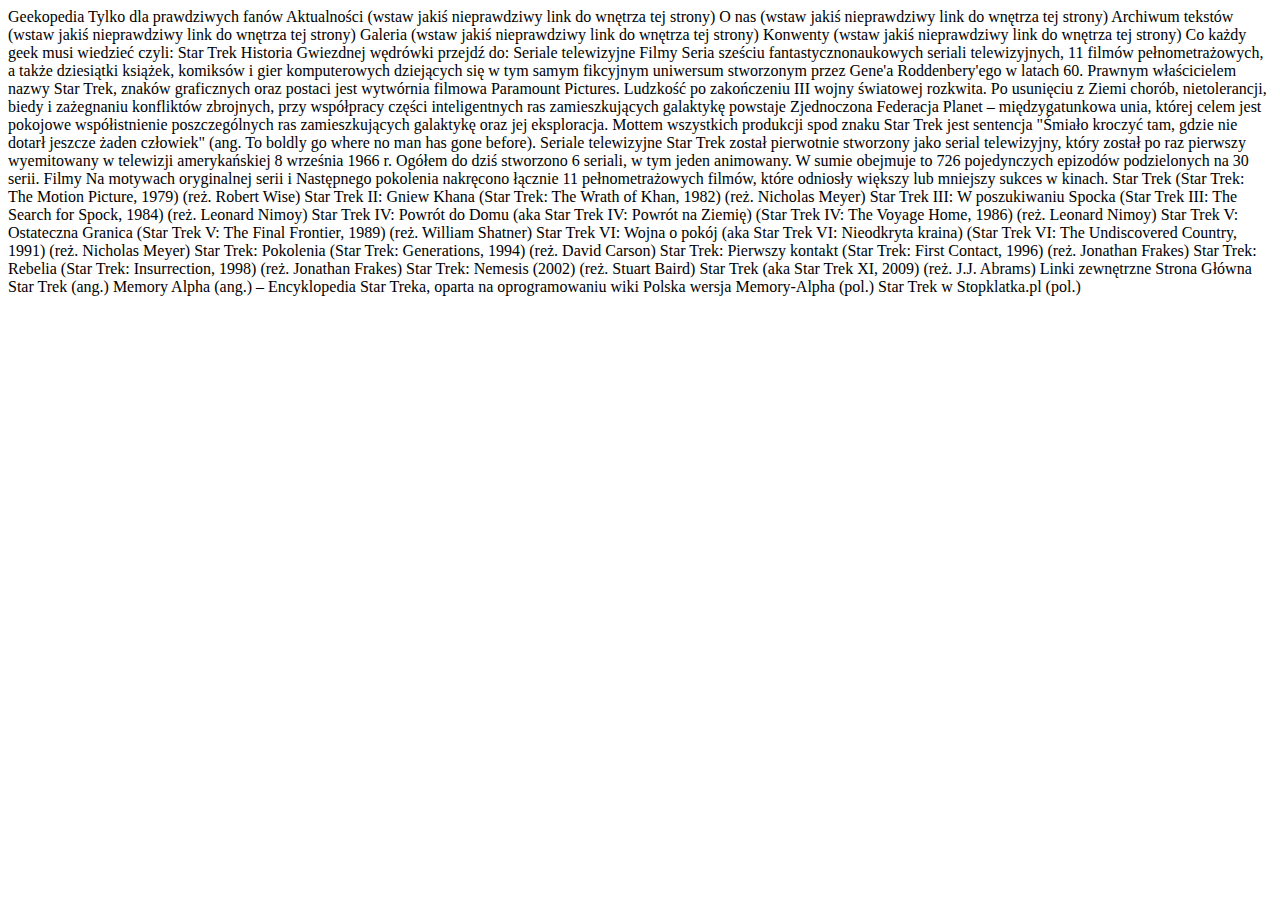
==== egzamin.html @ 96e200a6 "dodanie pliku index.html" ====
<!DOCTYPE html>
<html lang="pl">
Geekopedia
Tylko dla prawdziwych fanów
<tutaj wstaw logo strony (może być dowolny obrazek>

Aktualności (wstaw jakiś nieprawdziwy link do wnętrza tej strony)
O nas (wstaw jakiś nieprawdziwy link do wnętrza tej strony)
Archiwum tekstów (wstaw jakiś nieprawdziwy link do wnętrza tej strony)
Galeria (wstaw jakiś nieprawdziwy link do wnętrza tej strony)
Konwenty (wstaw jakiś nieprawdziwy link do wnętrza tej strony)


	Co każdy geek musi wiedzieć czyli:
	Star Trek
	Historia Gwiezdnej wędrówki

	przejdź do:
	Seriale telewizyjne
	Filmy

	Seria sześciu fantastycznonaukowych seriali telewizyjnych, 11 filmów pełnometrażowych, a także dziesiątki książek, komiksów i gier komputerowych dziejących się w tym samym fikcyjnym uniwersum stworzonym przez Gene'a Roddenbery'ego w latach 60. Prawnym właścicielem nazwy Star Trek, znaków graficznych oraz postaci jest wytwórnia filmowa Paramount Pictures.

	Ludzkość po zakończeniu III wojny światowej rozkwita. Po usunięciu z Ziemi chorób, nietolerancji, biedy i zażegnaniu konfliktów zbrojnych, przy współpracy części inteligentnych ras zamieszkujących galaktykę powstaje Zjednoczona Federacja Planet – międzygatunkowa unia, której celem jest pokojowe współistnienie poszczególnych ras zamieszkujących galaktykę oraz jej eksploracja.

	Mottem wszystkich produkcji spod znaku Star Trek jest sentencja "Śmiało kroczyć tam, gdzie nie dotarł jeszcze żaden człowiek" (ang. To boldly go where no man has gone before).

		Seriale telewizyjne
		Star Trek został pierwotnie stworzony jako serial telewizyjny, który został po raz pierwszy wyemitowany w telewizji amerykańskiej 8 września 1966 r. Ogółem do dziś stworzono 6 seriali, w tym jeden animowany. W sumie obejmuje to 726 pojedynczych epizodów podzielonych na 30 serii.

		Filmy
		Na motywach oryginalnej serii i Następnego pokolenia nakręcono łącznie 11 pełnometrażowych filmów, które odniosły większy lub mniejszy sukces w kinach.
			Star Trek (Star Trek: The Motion Picture, 1979) (reż. Robert Wise)
			Star Trek II: Gniew Khana (Star Trek: The Wrath of Khan, 1982) (reż. Nicholas Meyer)
			Star Trek III: W poszukiwaniu Spocka (Star Trek III: The Search for Spock, 1984) (reż. Leonard Nimoy)
			Star Trek IV: Powrót do Domu (aka Star Trek IV: Powrót na Ziemię) (Star Trek IV: The Voyage Home, 1986) (reż. Leonard Nimoy)
			Star Trek V: Ostateczna Granica (Star Trek V: The Final Frontier, 1989) (reż. William Shatner)
			Star Trek VI: Wojna o pokój (aka Star Trek VI: Nieodkryta kraina) (Star Trek VI: The Undiscovered Country, 1991) (reż. Nicholas Meyer)
			Star Trek: Pokolenia (Star Trek: Generations, 1994) (reż. David Carson)
			Star Trek: Pierwszy kontakt (Star Trek: First Contact, 1996) (reż. Jonathan Frakes)
			Star Trek: Rebelia (Star Trek: Insurrection, 1998) (reż. Jonathan Frakes)
			Star Trek: Nemesis (2002) (reż. Stuart Baird)
			Star Trek (aka Star Trek XI, 2009) (reż. J.J. Abrams)

		Linki zewnętrzne
			Strona Główna Star Trek (ang.)
			Memory Alpha (ang.) – Encyklopedia Star Treka, oparta na oprogramowaniu wiki
			Polska wersja Memory-Alpha (pol.)
			Star Trek w Stopklatka.pl (pol.)
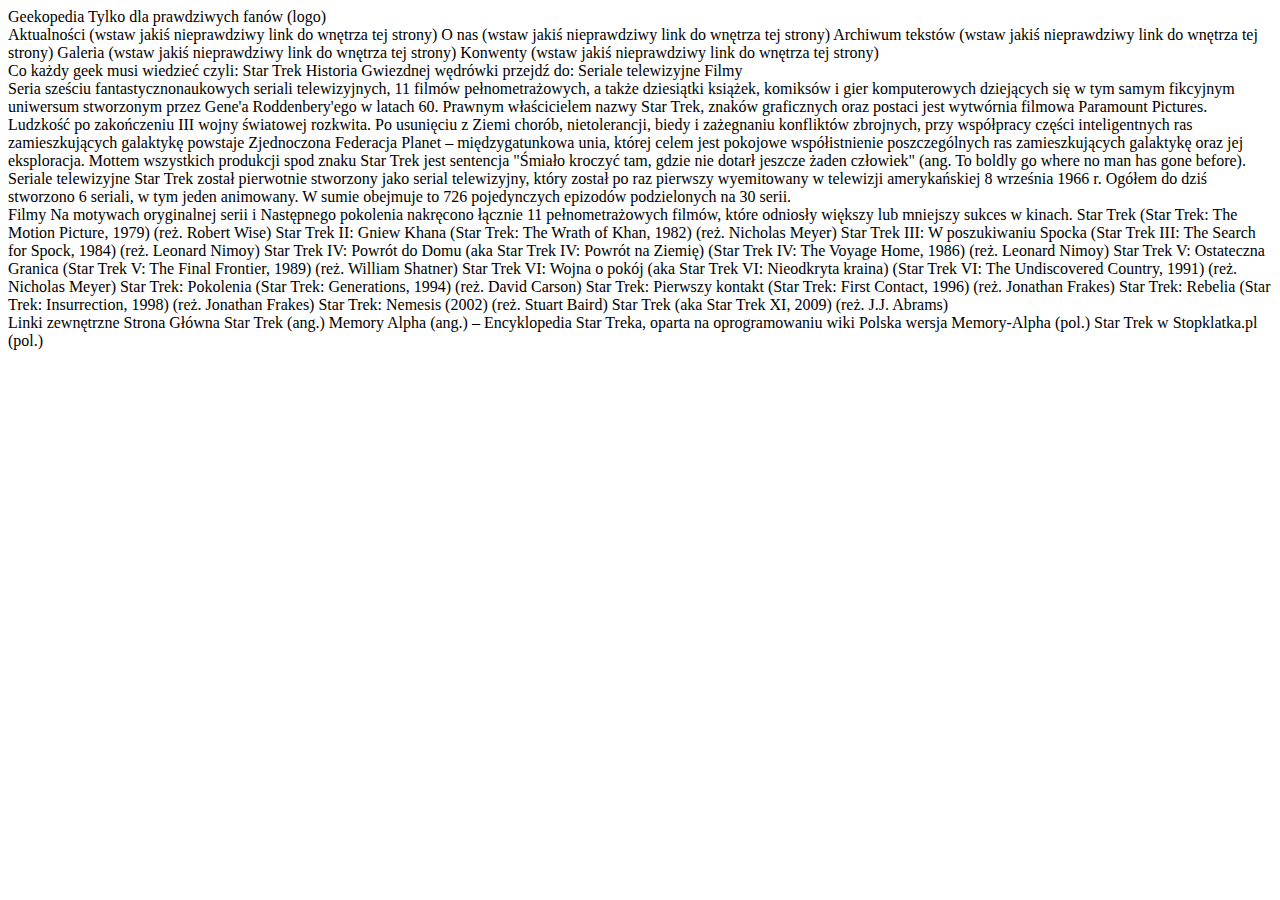
==== commit b3177af6: "added sections, articles, headers, aside and footers" ====
--- a/egzamin.html
+++ b/egzamin.html
@@ -1,49 +1,73 @@
 <!DOCTYPE html>
 <html lang="pl">
-Geekopedia
-Tylko dla prawdziwych fanów
-<tutaj wstaw logo strony (może być dowolny obrazek>
+	<head>
+		<meta charset="utf-8">
+		<title></title>
 
-Aktualności (wstaw jakiś nieprawdziwy link do wnętrza tej strony)
-O nas (wstaw jakiś nieprawdziwy link do wnętrza tej strony)
-Archiwum tekstów (wstaw jakiś nieprawdziwy link do wnętrza tej strony)
-Galeria (wstaw jakiś nieprawdziwy link do wnętrza tej strony)
-Konwenty (wstaw jakiś nieprawdziwy link do wnętrza tej strony)
+	</head>
+	<body>
+		<header>
+			Geekopedia
+			Tylko dla prawdziwych fanów
+			(logo)
+		</header>
+		<nav>
+			Aktualności (wstaw jakiś nieprawdziwy link do wnętrza tej strony)
+			O nas (wstaw jakiś nieprawdziwy link do wnętrza tej strony)
+			Archiwum tekstów (wstaw jakiś nieprawdziwy link do wnętrza tej strony)
+			Galeria (wstaw jakiś nieprawdziwy link do wnętrza tej strony)
+			Konwenty (wstaw jakiś nieprawdziwy link do wnętrza tej strony)
+		</nav>
+		<aside>
+			<section>
+				Co każdy geek musi wiedzieć czyli:
+				Star Trek
+				Historia Gwiezdnej wędrówki
 
+				przejdź do:
+				Seriale telewizyjne
+				Filmy
+			</section>
+		</aside>
+		<article>
+			<section>
+				<article>
+					Seria sześciu fantastycznonaukowych seriali telewizyjnych, 11 filmów pełnometrażowych, a także dziesiątki książek, komiksów i gier komputerowych dziejących się w tym samym fikcyjnym uniwersum stworzonym przez Gene'a Roddenbery'ego w latach 60. Prawnym właścicielem nazwy Star Trek, znaków graficznych oraz postaci jest wytwórnia filmowa Paramount Pictures.
 
-	Co każdy geek musi wiedzieć czyli:
-	Star Trek
-	Historia Gwiezdnej wędrówki
+					Ludzkość po zakończeniu III wojny światowej rozkwita. Po usunięciu z Ziemi chorób, nietolerancji, biedy i zażegnaniu konfliktów zbrojnych, przy współpracy części inteligentnych ras zamieszkujących galaktykę powstaje Zjednoczona Federacja Planet – międzygatunkowa unia, której celem jest pokojowe współistnienie poszczególnych ras zamieszkujących galaktykę oraz jej eksploracja.
 
-	przejdź do:
-	Seriale telewizyjne
-	Filmy
+					Mottem wszystkich produkcji spod znaku Star Trek jest sentencja "Śmiało kroczyć tam, gdzie nie dotarł jeszcze żaden człowiek" (ang. To boldly go where no man has gone before).
+				</article>
+			</section>
+			<section>
+					<article>
+						Seriale telewizyjne
+						Star Trek został pierwotnie stworzony jako serial telewizyjny, który został po raz pierwszy wyemitowany w telewizji amerykańskiej 8 września 1966 r. Ogółem do dziś stworzono 6 seriali, w tym jeden animowany. W sumie obejmuje to 726 pojedynczych epizodów podzielonych na 30 serii.
+					</article>
 
-	Seria sześciu fantastycznonaukowych seriali telewizyjnych, 11 filmów pełnometrażowych, a także dziesiątki książek, komiksów i gier komputerowych dziejących się w tym samym fikcyjnym uniwersum stworzonym przez Gene'a Roddenbery'ego w latach 60. Prawnym właścicielem nazwy Star Trek, znaków graficznych oraz postaci jest wytwórnia filmowa Paramount Pictures.
-
-	Ludzkość po zakończeniu III wojny światowej rozkwita. Po usunięciu z Ziemi chorób, nietolerancji, biedy i zażegnaniu konfliktów zbrojnych, przy współpracy części inteligentnych ras zamieszkujących galaktykę powstaje Zjednoczona Federacja Planet – międzygatunkowa unia, której celem jest pokojowe współistnienie poszczególnych ras zamieszkujących galaktykę oraz jej eksploracja.
-
-	Mottem wszystkich produkcji spod znaku Star Trek jest sentencja "Śmiało kroczyć tam, gdzie nie dotarł jeszcze żaden człowiek" (ang. To boldly go where no man has gone before).
-
-		Seriale telewizyjne
-		Star Trek został pierwotnie stworzony jako serial telewizyjny, który został po raz pierwszy wyemitowany w telewizji amerykańskiej 8 września 1966 r. Ogółem do dziś stworzono 6 seriali, w tym jeden animowany. W sumie obejmuje to 726 pojedynczych epizodów podzielonych na 30 serii.
-
-		Filmy
-		Na motywach oryginalnej serii i Następnego pokolenia nakręcono łącznie 11 pełnometrażowych filmów, które odniosły większy lub mniejszy sukces w kinach.
-			Star Trek (Star Trek: The Motion Picture, 1979) (reż. Robert Wise)
-			Star Trek II: Gniew Khana (Star Trek: The Wrath of Khan, 1982) (reż. Nicholas Meyer)
-			Star Trek III: W poszukiwaniu Spocka (Star Trek III: The Search for Spock, 1984) (reż. Leonard Nimoy)
-			Star Trek IV: Powrót do Domu (aka Star Trek IV: Powrót na Ziemię) (Star Trek IV: The Voyage Home, 1986) (reż. Leonard Nimoy)
-			Star Trek V: Ostateczna Granica (Star Trek V: The Final Frontier, 1989) (reż. William Shatner)
-			Star Trek VI: Wojna o pokój (aka Star Trek VI: Nieodkryta kraina) (Star Trek VI: The Undiscovered Country, 1991) (reż. Nicholas Meyer)
-			Star Trek: Pokolenia (Star Trek: Generations, 1994) (reż. David Carson)
-			Star Trek: Pierwszy kontakt (Star Trek: First Contact, 1996) (reż. Jonathan Frakes)
-			Star Trek: Rebelia (Star Trek: Insurrection, 1998) (reż. Jonathan Frakes)
-			Star Trek: Nemesis (2002) (reż. Stuart Baird)
-			Star Trek (aka Star Trek XI, 2009) (reż. J.J. Abrams)
-
-		Linki zewnętrzne
-			Strona Główna Star Trek (ang.)
-			Memory Alpha (ang.) – Encyklopedia Star Treka, oparta na oprogramowaniu wiki
-			Polska wersja Memory-Alpha (pol.)
-			Star Trek w Stopklatka.pl (pol.)+					<article>
+						Filmy
+						Na motywach oryginalnej serii i Następnego pokolenia nakręcono łącznie 11 pełnometrażowych filmów, które odniosły większy lub mniejszy sukces w kinach.
+							Star Trek (Star Trek: The Motion Picture, 1979) (reż. Robert Wise)
+							Star Trek II: Gniew Khana (Star Trek: The Wrath of Khan, 1982) (reż. Nicholas Meyer)
+							Star Trek III: W poszukiwaniu Spocka (Star Trek III: The Search for Spock, 1984) (reż. Leonard Nimoy)
+							Star Trek IV: Powrót do Domu (aka Star Trek IV: Powrót na Ziemię) (Star Trek IV: The Voyage Home, 1986) (reż. Leonard Nimoy)
+							Star Trek V: Ostateczna Granica (Star Trek V: The Final Frontier, 1989) (reż. William Shatner)
+							Star Trek VI: Wojna o pokój (aka Star Trek VI: Nieodkryta kraina) (Star Trek VI: The Undiscovered Country, 1991) (reż. Nicholas Meyer)
+							Star Trek: Pokolenia (Star Trek: Generations, 1994) (reż. David Carson)
+							Star Trek: Pierwszy kontakt (Star Trek: First Contact, 1996) (reż. Jonathan Frakes)
+							Star Trek: Rebelia (Star Trek: Insurrection, 1998) (reż. Jonathan Frakes)
+							Star Trek: Nemesis (2002) (reż. Stuart Baird)
+							Star Trek (aka Star Trek XI, 2009) (reż. J.J. Abrams)
+					</article>
+				</section>
+			</article>
+			<footer>
+					Linki zewnętrzne
+						Strona Główna Star Trek (ang.)
+						Memory Alpha (ang.) – Encyklopedia Star Treka, oparta na oprogramowaniu wiki
+						Polska wersja Memory-Alpha (pol.)
+						Star Trek w Stopklatka.pl (pol.)
+			</footer>
+	</body>
+</html>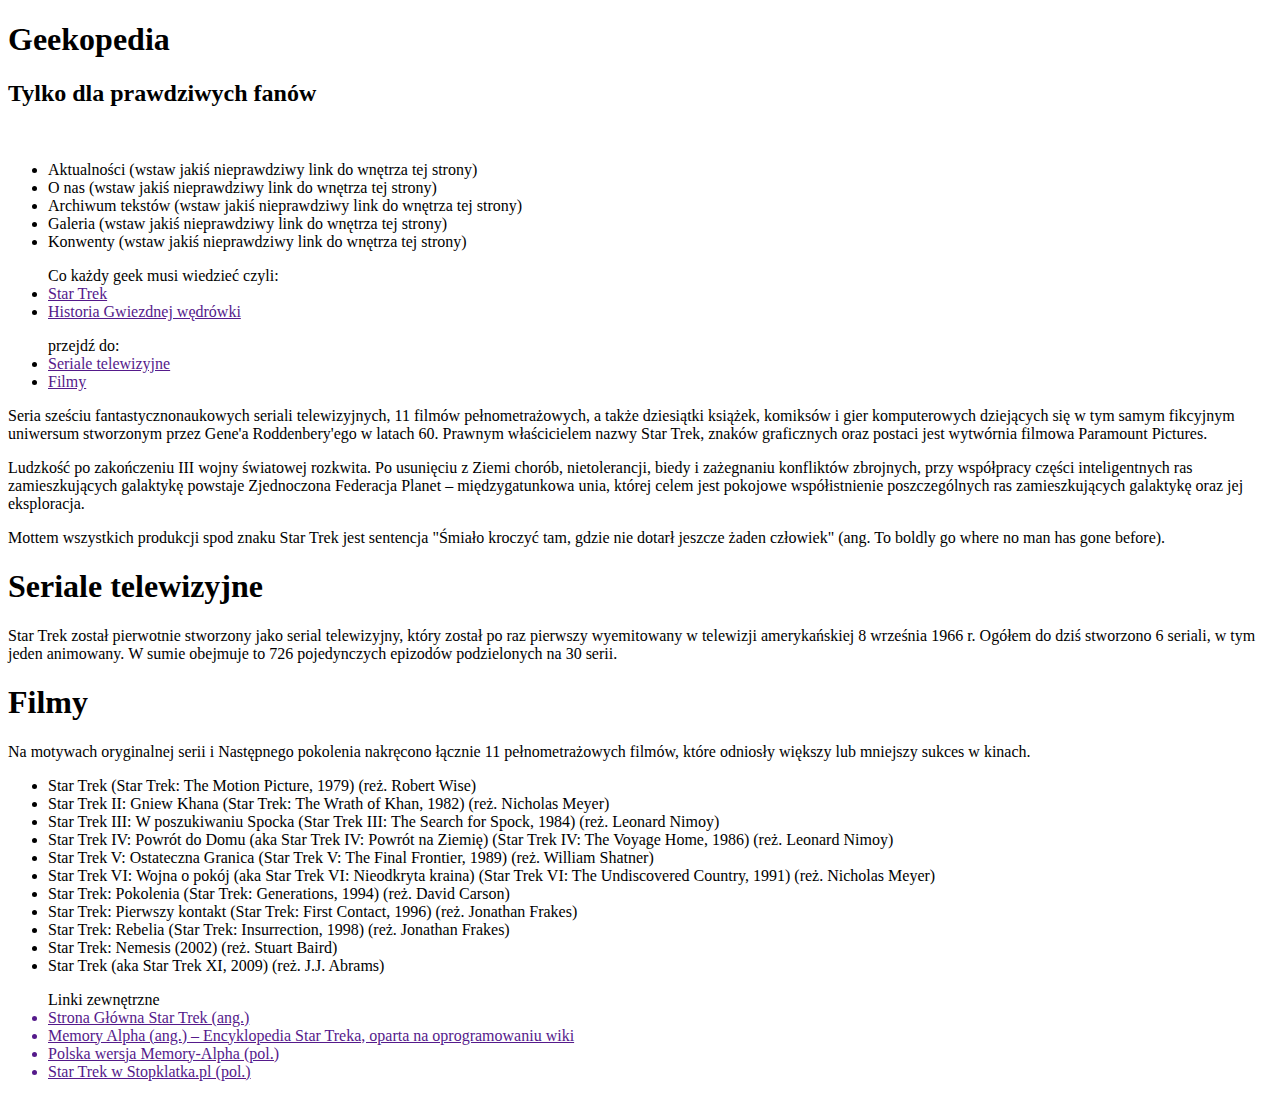
==== commit 90fc24c5: "added list, headers, articles and sections" ====
--- a/egzamin.html
+++ b/egzamin.html
@@ -7,67 +7,84 @@
 	</head>
 	<body>
 		<header>
-			Geekopedia
-			Tylko dla prawdziwych fanów
-			(logo)
+			<h1>Geekopedia</h1>
+			<h2>Tylko dla prawdziwych fanów</h2>
+			<img src="logo.png" alt="">
 		</header>
 		<nav>
-			Aktualności (wstaw jakiś nieprawdziwy link do wnętrza tej strony)
-			O nas (wstaw jakiś nieprawdziwy link do wnętrza tej strony)
-			Archiwum tekstów (wstaw jakiś nieprawdziwy link do wnętrza tej strony)
-			Galeria (wstaw jakiś nieprawdziwy link do wnętrza tej strony)
-			Konwenty (wstaw jakiś nieprawdziwy link do wnętrza tej strony)
+			<ul>
+				<li>Aktualności (wstaw jakiś nieprawdziwy link do wnętrza tej strony)</li>
+				<li>O nas (wstaw jakiś nieprawdziwy link do wnętrza tej strony)</li>
+				<li>Archiwum tekstów (wstaw jakiś nieprawdziwy link do wnętrza tej strony)</li>
+				<li>Galeria (wstaw jakiś nieprawdziwy link do wnętrza tej strony)</li>
+				<li>Konwenty (wstaw jakiś nieprawdziwy link do wnętrza tej strony)</li>
+			</ul>
 		</nav>
 		<aside>
 			<section>
-				Co każdy geek musi wiedzieć czyli:
-				Star Trek
-				Historia Gwiezdnej wędrówki
-
-				przejdź do:
-				Seriale telewizyjne
-				Filmy
+				<ul>
+					<header>Co każdy geek musi wiedzieć czyli:</header>
+					<li><a href="">Star Trek</a></li>
+					<li><a href="">Historia Gwiezdnej wędrówki</a></li>
+				</ul>
+			</section>
+			<section>
+				<ul>
+					<header>przejdź do:</header>
+					<li><a href="">Seriale telewizyjne</a></li>
+					<li><a href="">Filmy</a></li>
+				</ul>
 			</section>
 		</aside>
 		<article>
 			<section>
 				<article>
-					Seria sześciu fantastycznonaukowych seriali telewizyjnych, 11 filmów pełnometrażowych, a także dziesiątki książek, komiksów i gier komputerowych dziejących się w tym samym fikcyjnym uniwersum stworzonym przez Gene'a Roddenbery'ego w latach 60. Prawnym właścicielem nazwy Star Trek, znaków graficznych oraz postaci jest wytwórnia filmowa Paramount Pictures.
+					<p>Seria sześciu fantastycznonaukowych seriali telewizyjnych, 11 filmów pełnometrażowych, a także dziesiątki książek, komiksów i gier komputerowych dziejących się&nbsp;w tym samym fikcyjnym uniwersum stworzonym przez Gene'a Roddenbery'ego&nbsp;w latach 60. Prawnym właścicielem nazwy Star Trek, znaków graficznych oraz postaci jest wytwórnia filmowa Paramount Pictures.</p>
 
-					Ludzkość po zakończeniu III wojny światowej rozkwita. Po usunięciu z Ziemi chorób, nietolerancji, biedy i zażegnaniu konfliktów zbrojnych, przy współpracy części inteligentnych ras zamieszkujących galaktykę powstaje Zjednoczona Federacja Planet – międzygatunkowa unia, której celem jest pokojowe współistnienie poszczególnych ras zamieszkujących galaktykę oraz jej eksploracja.
+					<p>Ludzkość po zakończeniu III wojny światowej rozkwita. Po usunięciu z Ziemi chorób, nietolerancji, biedy i zażegnaniu konfliktów zbrojnych, przy współpracy części inteligentnych ras zamieszkujących galaktykę powstaje Zjednoczona Federacja Planet – międzygatunkowa unia, której celem jest pokojowe współistnienie poszczególnych ras zamieszkujących galaktykę oraz jej eksploracja.</p>
 
-					Mottem wszystkich produkcji spod znaku Star Trek jest sentencja "Śmiało kroczyć tam, gdzie nie dotarł jeszcze żaden człowiek" (ang. To boldly go where no man has gone before).
+					<p>Mottem wszystkich produkcji spod znaku Star Trek jest sentencja "Śmiało kroczyć tam, gdzie nie dotarł jeszcze żaden człowiek" (ang. To boldly go where no man has gone before).</p>
 				</article>
 			</section>
 			<section>
 					<article>
-						Seriale telewizyjne
-						Star Trek został pierwotnie stworzony jako serial telewizyjny, który został po raz pierwszy wyemitowany w telewizji amerykańskiej 8 września 1966 r. Ogółem do dziś stworzono 6 seriali, w tym jeden animowany. W sumie obejmuje to 726 pojedynczych epizodów podzielonych na 30 serii.
+						<h1>Seriale telewizyjne</h1>
+						<p>Star Trek został pierwotnie stworzony jako serial telewizyjny, który został po raz pierwszy wyemitowany&nbsp;w telewizji amerykańskiej 8 września 1966 r. Ogółem do dziś stworzono 6 seriali,&nbsp;w tym jeden animowany.&nbsp;W sumie obejmuje to 726 pojedynczych epizodów podzielonych na 30 serii.</p>
 					</article>
 
 					<article>
-						Filmy
-						Na motywach oryginalnej serii i Następnego pokolenia nakręcono łącznie 11 pełnometrażowych filmów, które odniosły większy lub mniejszy sukces w kinach.
-							Star Trek (Star Trek: The Motion Picture, 1979) (reż. Robert Wise)
-							Star Trek II: Gniew Khana (Star Trek: The Wrath of Khan, 1982) (reż. Nicholas Meyer)
-							Star Trek III: W poszukiwaniu Spocka (Star Trek III: The Search for Spock, 1984) (reż. Leonard Nimoy)
-							Star Trek IV: Powrót do Domu (aka Star Trek IV: Powrót na Ziemię) (Star Trek IV: The Voyage Home, 1986) (reż. Leonard Nimoy)
-							Star Trek V: Ostateczna Granica (Star Trek V: The Final Frontier, 1989) (reż. William Shatner)
-							Star Trek VI: Wojna o pokój (aka Star Trek VI: Nieodkryta kraina) (Star Trek VI: The Undiscovered Country, 1991) (reż. Nicholas Meyer)
-							Star Trek: Pokolenia (Star Trek: Generations, 1994) (reż. David Carson)
-							Star Trek: Pierwszy kontakt (Star Trek: First Contact, 1996) (reż. Jonathan Frakes)
-							Star Trek: Rebelia (Star Trek: Insurrection, 1998) (reż. Jonathan Frakes)
-							Star Trek: Nemesis (2002) (reż. Stuart Baird)
-							Star Trek (aka Star Trek XI, 2009) (reż. J.J. Abrams)
+						<header>
+							<h1>Filmy</h1>
+							<p>Na motywach oryginalnej serii i Następnego pokolenia nakręcono łącznie 11 pełnometrażowych filmów, które odniosły większy lub mniejszy sukces&nbsp;w kinach.</p>
+						</header>
+						<section>
+							<article>
+								<ul>
+									<li>Star Trek (Star Trek: The Motion Picture, 1979) (reż. Robert Wise)</li>
+									<li>Star Trek II: Gniew Khana (Star Trek: The Wrath of Khan, 1982) (reż. Nicholas Meyer)</li>
+									<li>Star Trek III:&nbsp;W poszukiwaniu Spocka (Star Trek III: The Search for Spock, 1984) (reż. Leonard Nimoy)</li>
+									<li>Star Trek IV: Powrót do Domu (aka Star Trek IV: Powrót na Ziemię) (Star Trek IV: The Voyage Home, 1986) (reż. Leonard Nimoy)</li>
+									<li>Star Trek V: Ostateczna Granica (Star Trek V: The Final Frontier, 1989) (reż. William Shatner)</li>
+									<li>Star Trek VI: Wojna o pokój (aka Star Trek VI: Nieodkryta kraina) (Star Trek VI: The Undiscovered Country, 1991) (reż. Nicholas Meyer)</li>
+									<li>Star Trek: Pokolenia (Star Trek: Generations, 1994) (reż. David Carson)</li>
+									<li>Star Trek: Pierwszy kontakt (Star Trek: First Contact, 1996) (reż. Jonathan Frakes)</li>
+									<li>Star Trek: Rebelia (Star Trek: Insurrection, 1998) (reż. Jonathan Frakes)</li>
+									<li>Star Trek: Nemesis (2002) (reż. Stuart Baird)</li>
+									<li>Star Trek (aka Star Trek XI, 2009) (reż. J.J. Abrams)</li>
+								</ul>
+							</article>
+						</section>
 					</article>
 				</section>
 			</article>
 			<footer>
-					Linki zewnętrzne
-						Strona Główna Star Trek (ang.)
-						Memory Alpha (ang.) – Encyklopedia Star Treka, oparta na oprogramowaniu wiki
-						Polska wersja Memory-Alpha (pol.)
-						Star Trek w Stopklatka.pl (pol.)
+				<ul>
+					<header>Linki zewnętrzne</header>
+						<a href=""><li>Strona Główna Star Trek (ang.)</li></a>
+						<a href=""><li>Memory Alpha (ang.) – Encyklopedia Star Treka, oparta na oprogramowaniu wiki</li></a>
+						<a href=""><li>Polska wersja Memory-Alpha (pol.)</li></a>
+						<a href=""><li>Star Trek w Stopklatka.pl (pol.)</li></a>
+				</ul>
 			</footer>
 	</body>
 </html>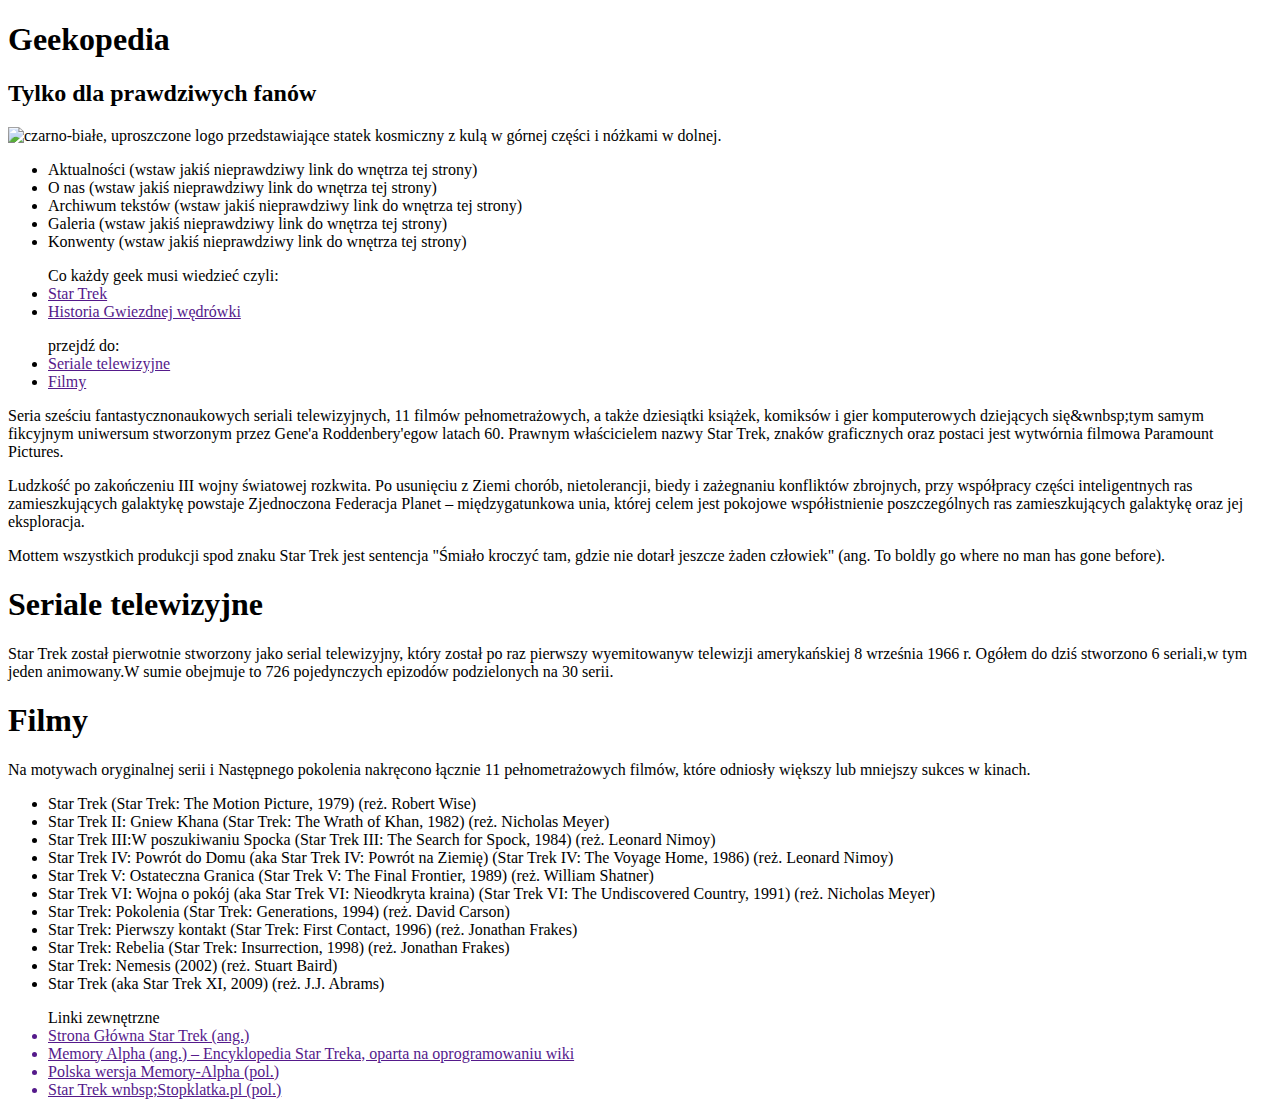
==== commit 67ac7953: "add non-breaking spaces for polish chars" ====
--- a/egzamin.html
+++ b/egzamin.html
@@ -9,7 +9,7 @@
 		<header>
 			<h1>Geekopedia</h1>
 			<h2>Tylko dla prawdziwych fanów</h2>
-			<img src="logo.png" alt="">
+			<img src="logo.png" alt="czarno-białe, uproszczone logo przedstawiające statek kosmiczny z kulą w górnej części i nóżkami w dolnej.">
 		</header>
 		<nav>
 			<ul>
@@ -39,9 +39,9 @@
 		<article>
 			<section>
 				<article>
-					<p>Seria sześciu fantastycznonaukowych seriali telewizyjnych, 11 filmów pełnometrażowych, a także dziesiątki książek, komiksów i gier komputerowych dziejących się&nbsp;w tym samym fikcyjnym uniwersum stworzonym przez Gene'a Roddenbery'ego&nbsp;w latach 60. Prawnym właścicielem nazwy Star Trek, znaków graficznych oraz postaci jest wytwórnia filmowa Paramount Pictures.</p>
+					<p>Seria sześciu fantastycznonaukowych seriali telewizyjnych, 11 filmów pełnometrażowych, a&nbsp;także dziesiątki książek, komiksów i&nbsp;gier komputerowych dziejących się&wnbsp;tym samym fikcyjnym uniwersum stworzonym przez Gene'a Roddenbery'egow&nbsp;latach 60. Prawnym właścicielem nazwy Star Trek, znaków graficznych oraz postaci jest wytwórnia filmowa Paramount Pictures.</p>
 
-					<p>Ludzkość po zakończeniu III wojny światowej rozkwita. Po usunięciu z Ziemi chorób, nietolerancji, biedy i zażegnaniu konfliktów zbrojnych, przy współpracy części inteligentnych ras zamieszkujących galaktykę powstaje Zjednoczona Federacja Planet – międzygatunkowa unia, której celem jest pokojowe współistnienie poszczególnych ras zamieszkujących galaktykę oraz jej eksploracja.</p>
+					<p>Ludzkość po zakończeniu III wojny światowej rozkwita. Po usunięciu z Ziemi chorób, nietolerancji, biedy i&nbsp;zażegnaniu konfliktów zbrojnych, przy współpracy części inteligentnych ras zamieszkujących galaktykę powstaje Zjednoczona Federacja Planet – międzygatunkowa unia, której celem jest pokojowe współistnienie poszczególnych ras zamieszkujących galaktykę oraz jej eksploracja.</p>
 
 					<p>Mottem wszystkich produkcji spod znaku Star Trek jest sentencja "Śmiało kroczyć tam, gdzie nie dotarł jeszcze żaden człowiek" (ang. To boldly go where no man has gone before).</p>
 				</article>
@@ -49,23 +49,23 @@
 			<section>
 					<article>
 						<h1>Seriale telewizyjne</h1>
-						<p>Star Trek został pierwotnie stworzony jako serial telewizyjny, który został po raz pierwszy wyemitowany&nbsp;w telewizji amerykańskiej 8 września 1966 r. Ogółem do dziś stworzono 6 seriali,&nbsp;w tym jeden animowany.&nbsp;W sumie obejmuje to 726 pojedynczych epizodów podzielonych na 30 serii.</p>
+						<p>Star Trek został pierwotnie stworzony jako serial telewizyjny, który został po raz pierwszy wyemitowanyw&nbsp;telewizji amerykańskiej 8 września 1966 r. Ogółem do dziś stworzono 6 seriali,w&nbsp;tym jeden animowany.W&nbsp;sumie obejmuje to 726 pojedynczych epizodów podzielonych na 30 serii.</p>
 					</article>
 
 					<article>
 						<header>
 							<h1>Filmy</h1>
-							<p>Na motywach oryginalnej serii i Następnego pokolenia nakręcono łącznie 11 pełnometrażowych filmów, które odniosły większy lub mniejszy sukces&nbsp;w kinach.</p>
+							<p>Na motywach oryginalnej serii i&nbsp;Następnego pokolenia nakręcono łącznie 11 pełnometrażowych filmów, które odniosły większy lub mniejszy sukces&nbsp;w kinach.</p>
 						</header>
 						<section>
 							<article>
 								<ul>
 									<li>Star Trek (Star Trek: The Motion Picture, 1979) (reż. Robert Wise)</li>
 									<li>Star Trek II: Gniew Khana (Star Trek: The Wrath of Khan, 1982) (reż. Nicholas Meyer)</li>
-									<li>Star Trek III:&nbsp;W poszukiwaniu Spocka (Star Trek III: The Search for Spock, 1984) (reż. Leonard Nimoy)</li>
+									<li>Star Trek III:W&nbsp;poszukiwaniu Spocka (Star Trek III: The Search for Spock, 1984) (reż. Leonard Nimoy)</li>
 									<li>Star Trek IV: Powrót do Domu (aka Star Trek IV: Powrót na Ziemię) (Star Trek IV: The Voyage Home, 1986) (reż. Leonard Nimoy)</li>
 									<li>Star Trek V: Ostateczna Granica (Star Trek V: The Final Frontier, 1989) (reż. William Shatner)</li>
-									<li>Star Trek VI: Wojna o pokój (aka Star Trek VI: Nieodkryta kraina) (Star Trek VI: The Undiscovered Country, 1991) (reż. Nicholas Meyer)</li>
+									<li>Star Trek VI: Wojna o&nbsp;pokój (aka Star Trek VI: Nieodkryta kraina) (Star Trek VI: The Undiscovered Country, 1991) (reż. Nicholas Meyer)</li>
 									<li>Star Trek: Pokolenia (Star Trek: Generations, 1994) (reż. David Carson)</li>
 									<li>Star Trek: Pierwszy kontakt (Star Trek: First Contact, 1996) (reż. Jonathan Frakes)</li>
 									<li>Star Trek: Rebelia (Star Trek: Insurrection, 1998) (reż. Jonathan Frakes)</li>
@@ -83,7 +83,7 @@
 						<a href=""><li>Strona Główna Star Trek (ang.)</li></a>
 						<a href=""><li>Memory Alpha (ang.) – Encyklopedia Star Treka, oparta na oprogramowaniu wiki</li></a>
 						<a href=""><li>Polska wersja Memory-Alpha (pol.)</li></a>
-						<a href=""><li>Star Trek w Stopklatka.pl (pol.)</li></a>
+						<a href=""><li>Star Trek wnbsp;Stopklatka.pl (pol.)</li></a>
 				</ul>
 			</footer>
 	</body>
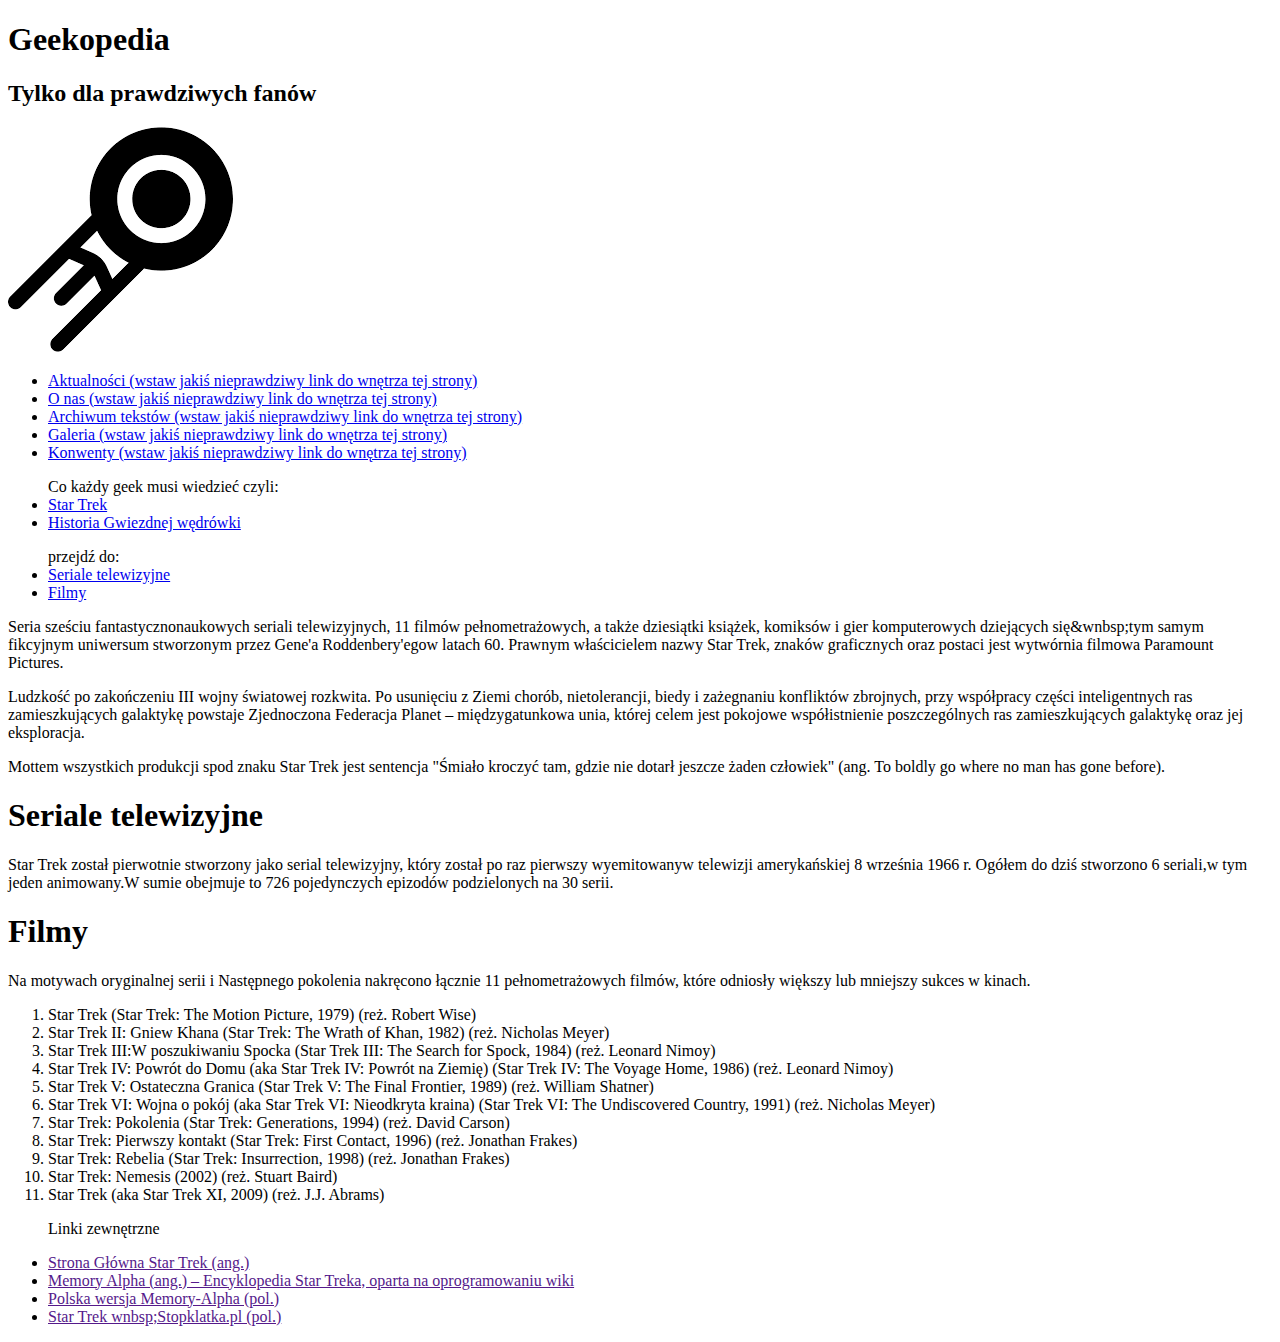
==== commit 00f3bc5d: "added links, link anchors, section ids, missing tags" ====
--- a/egzamin.html
+++ b/egzamin.html
@@ -2,64 +2,65 @@
 <html lang="pl">
 	<head>
 		<meta charset="utf-8">
-		<title></title>
-
+		<title>Geekopedia: Star Trek</title>
+		<meta name="description" content="Informacje o uniwersum Star Trek">
 	</head>
 	<body>
 		<header>
 			<h1>Geekopedia</h1>
 			<h2>Tylko dla prawdziwych fanów</h2>
-			<img src="logo.png" alt="czarno-białe, uproszczone logo przedstawiające statek kosmiczny z kulą w górnej części i nóżkami w dolnej.">
+			<img src="starship_logo.png" alt="czarno-białe, uproszczone logo przedstawiające statek kosmiczny z kulą w górnej części i nóżkami w dolnej.">
 		</header>
 		<nav>
 			<ul>
-				<li>Aktualności (wstaw jakiś nieprawdziwy link do wnętrza tej strony)</li>
-				<li>O nas (wstaw jakiś nieprawdziwy link do wnętrza tej strony)</li>
-				<li>Archiwum tekstów (wstaw jakiś nieprawdziwy link do wnętrza tej strony)</li>
-				<li>Galeria (wstaw jakiś nieprawdziwy link do wnętrza tej strony)</li>
-				<li>Konwenty (wstaw jakiś nieprawdziwy link do wnętrza tej strony)</li>
+				<li><a href="#">Aktualności (wstaw jakiś nieprawdziwy link do wnętrza tej strony)</a></li>
+				<li><a href="#">O nas (wstaw jakiś nieprawdziwy link do wnętrza tej strony)</a></li>
+				<li><a href="#">Archiwum tekstów (wstaw jakiś nieprawdziwy link do wnętrza tej strony)</a></li>
+				<li><a href="#">Galeria (wstaw jakiś nieprawdziwy link do wnętrza tej strony)</a></li>
+				<li><a href="#">Konwenty (wstaw jakiś nieprawdziwy link do wnętrza tej strony)</a></li>
 			</ul>
 		</nav>
 		<aside>
 			<section>
 				<ul>
 					<header>Co każdy geek musi wiedzieć czyli:</header>
-					<li><a href="">Star Trek</a></li>
-					<li><a href="">Historia Gwiezdnej wędrówki</a></li>
+					<li><a href="#">Star Trek</a></li>
+					<li><a href="#">Historia Gwiezdnej wędrówki</a></li>
 				</ul>
 			</section>
 			<section>
 				<ul>
 					<header>przejdź do:</header>
-					<li><a href="">Seriale telewizyjne</a></li>
-					<li><a href="">Filmy</a></li>
+					<li><a href="#">Seriale telewizyjne</a></li>
+					<li><a href="#">Filmy</a></li>
 				</ul>
 			</section>
 		</aside>
 		<article>
 			<section>
-				<article>
+				<article id="#">
 					<p>Seria sześciu fantastycznonaukowych seriali telewizyjnych, 11 filmów pełnometrażowych, a&nbsp;także dziesiątki książek, komiksów i&nbsp;gier komputerowych dziejących się&wnbsp;tym samym fikcyjnym uniwersum stworzonym przez Gene'a Roddenbery'egow&nbsp;latach 60. Prawnym właścicielem nazwy Star Trek, znaków graficznych oraz postaci jest wytwórnia filmowa Paramount Pictures.</p>
-
+				</article>
+				<article id="#">
 					<p>Ludzkość po zakończeniu III wojny światowej rozkwita. Po usunięciu z Ziemi chorób, nietolerancji, biedy i&nbsp;zażegnaniu konfliktów zbrojnych, przy współpracy części inteligentnych ras zamieszkujących galaktykę powstaje Zjednoczona Federacja Planet – międzygatunkowa unia, której celem jest pokojowe współistnienie poszczególnych ras zamieszkujących galaktykę oraz jej eksploracja.</p>
 
 					<p>Mottem wszystkich produkcji spod znaku Star Trek jest sentencja "Śmiało kroczyć tam, gdzie nie dotarł jeszcze żaden człowiek" (ang. To boldly go where no man has gone before).</p>
 				</article>
 			</section>
 			<section>
-					<article>
+					<article id="#">
 						<h1>Seriale telewizyjne</h1>
 						<p>Star Trek został pierwotnie stworzony jako serial telewizyjny, który został po raz pierwszy wyemitowanyw&nbsp;telewizji amerykańskiej 8 września 1966 r. Ogółem do dziś stworzono 6 seriali,w&nbsp;tym jeden animowany.W&nbsp;sumie obejmuje to 726 pojedynczych epizodów podzielonych na 30 serii.</p>
 					</article>
 
-					<article>
+					<article id="#">
 						<header>
 							<h1>Filmy</h1>
 							<p>Na motywach oryginalnej serii i&nbsp;Następnego pokolenia nakręcono łącznie 11 pełnometrażowych filmów, które odniosły większy lub mniejszy sukces&nbsp;w kinach.</p>
 						</header>
 						<section>
 							<article>
-								<ul>
+								<ol>
 									<li>Star Trek (Star Trek: The Motion Picture, 1979) (reż. Robert Wise)</li>
 									<li>Star Trek II: Gniew Khana (Star Trek: The Wrath of Khan, 1982) (reż. Nicholas Meyer)</li>
 									<li>Star Trek III:W&nbsp;poszukiwaniu Spocka (Star Trek III: The Search for Spock, 1984) (reż. Leonard Nimoy)</li>
@@ -71,7 +72,7 @@
 									<li>Star Trek: Rebelia (Star Trek: Insurrection, 1998) (reż. Jonathan Frakes)</li>
 									<li>Star Trek: Nemesis (2002) (reż. Stuart Baird)</li>
 									<li>Star Trek (aka Star Trek XI, 2009) (reż. J.J. Abrams)</li>
-								</ul>
+								</ol>
 							</article>
 						</section>
 					</article>
@@ -79,11 +80,11 @@
 			</article>
 			<footer>
 				<ul>
-					<header>Linki zewnętrzne</header>
-						<a href=""><li>Strona Główna Star Trek (ang.)</li></a>
-						<a href=""><li>Memory Alpha (ang.) – Encyklopedia Star Treka, oparta na oprogramowaniu wiki</li></a>
-						<a href=""><li>Polska wersja Memory-Alpha (pol.)</li></a>
-						<a href=""><li>Star Trek wnbsp;Stopklatka.pl (pol.)</li></a>
+					<p>Linki zewnętrzne</p>
+						<li><a href="">Strona Główna Star Trek (ang.)</a></li>
+						<li><a href="">Memory Alpha (ang.) – Encyklopedia Star Treka, oparta na oprogramowaniu wiki</a></li>
+						<li><a href="">Polska wersja Memory-Alpha (pol.)</a></li>
+						<li><a href="">Star Trek wnbsp;Stopklatka.pl (pol.)</a></li>
 				</ul>
 			</footer>
 	</body>
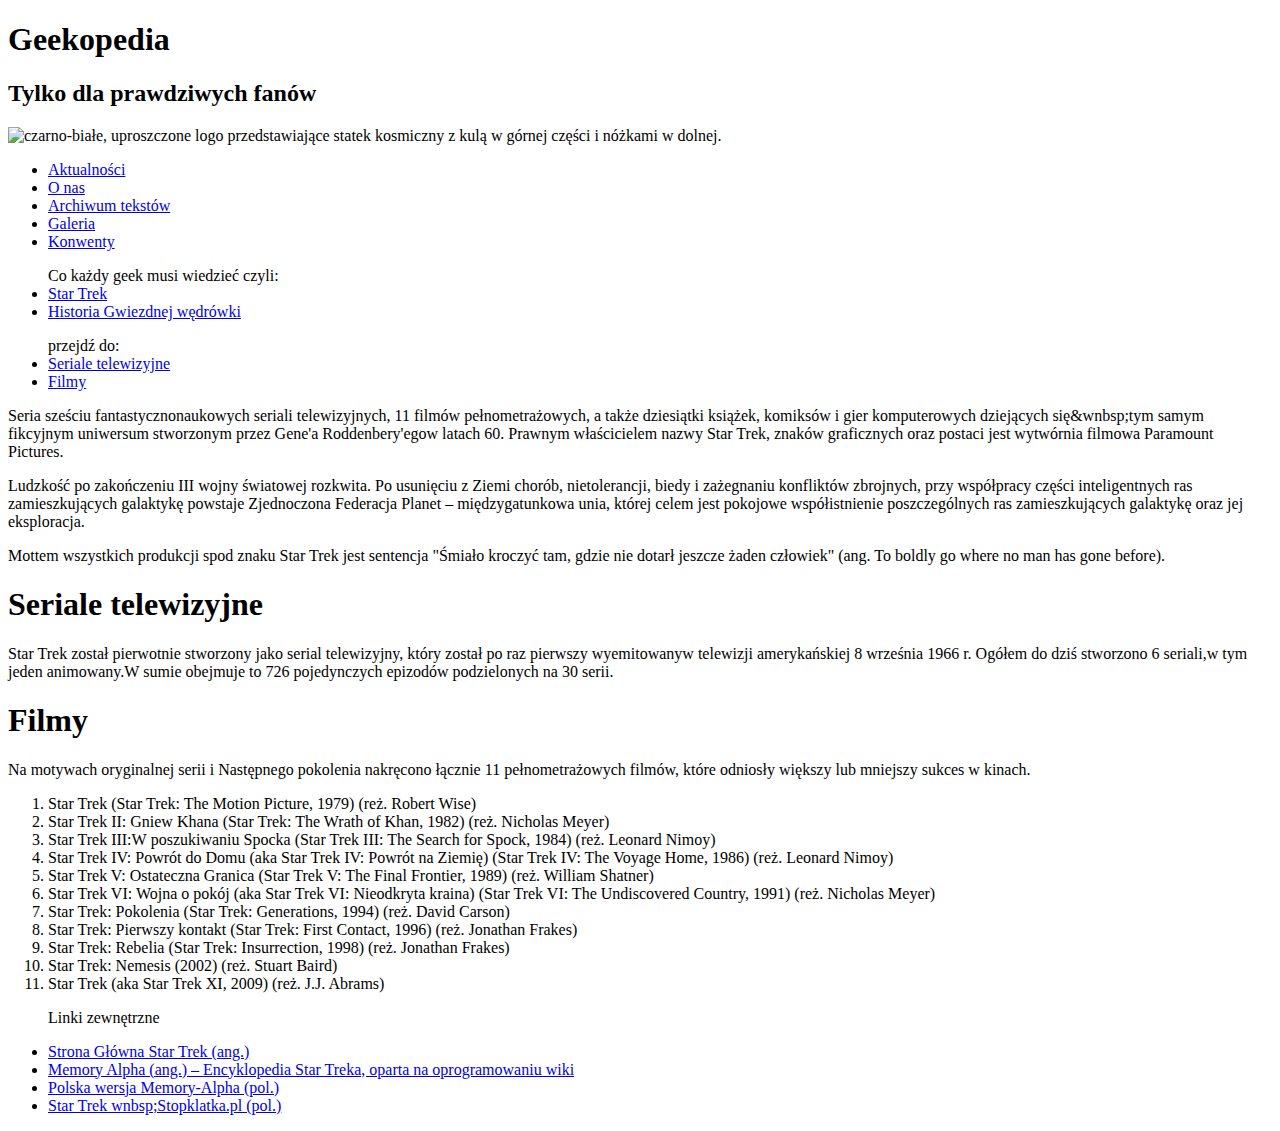
==== commit f2bc2461: "adding missing tags, links and link anchors" ====
--- a/egzamin.html
+++ b/egzamin.html
@@ -9,51 +9,51 @@
 		<header>
 			<h1>Geekopedia</h1>
 			<h2>Tylko dla prawdziwych fanów</h2>
-			<img src="starship_logo.png" alt="czarno-białe, uproszczone logo przedstawiające statek kosmiczny z kulą w górnej części i nóżkami w dolnej.">
+			<img src="starship_logo.png" alt="czarno-białe, uproszczone logo przedstawiające statek kosmiczny z kulą w górnej części i nóżkami w dolnej."/>
 		</header>
 		<nav>
 			<ul>
-				<li><a href="#">Aktualności (wstaw jakiś nieprawdziwy link do wnętrza tej strony)</a></li>
-				<li><a href="#">O nas (wstaw jakiś nieprawdziwy link do wnętrza tej strony)</a></li>
-				<li><a href="#">Archiwum tekstów (wstaw jakiś nieprawdziwy link do wnętrza tej strony)</a></li>
-				<li><a href="#">Galeria (wstaw jakiś nieprawdziwy link do wnętrza tej strony)</a></li>
-				<li><a href="#">Konwenty (wstaw jakiś nieprawdziwy link do wnętrza tej strony)</a></li>
+				<li><a href="/news">Aktualności</a></li>
+				<li><a href="/about">O nas</a></li>
+				<li><a href="/archive">Archiwum tekstów</a></li>
+				<li><a href="/gallery">Galeria</a></li>
+				<li><a href="/konvents">Konwenty</a></li>
 			</ul>
 		</nav>
 		<aside>
 			<section>
 				<ul>
 					<header>Co każdy geek musi wiedzieć czyli:</header>
-					<li><a href="#">Star Trek</a></li>
-					<li><a href="#">Historia Gwiezdnej wędrówki</a></li>
+					<li><a href="#stinfo">Star Trek</a></li>
+					<li><a href="#sthistory">Historia Gwiezdnej wędrówki</a></li>
 				</ul>
 			</section>
 			<section>
 				<ul>
 					<header>przejdź do:</header>
-					<li><a href="#">Seriale telewizyjne</a></li>
-					<li><a href="#">Filmy</a></li>
+					<li><a href="#sttvseries">Seriale telewizyjne</a></li>
+					<li><a href="#stmovies">Filmy</a></li>
 				</ul>
 			</section>
 		</aside>
 		<article>
 			<section>
-				<article id="#">
+				<article id="stinfo">
 					<p>Seria sześciu fantastycznonaukowych seriali telewizyjnych, 11 filmów pełnometrażowych, a&nbsp;także dziesiątki książek, komiksów i&nbsp;gier komputerowych dziejących się&wnbsp;tym samym fikcyjnym uniwersum stworzonym przez Gene'a Roddenbery'egow&nbsp;latach 60. Prawnym właścicielem nazwy Star Trek, znaków graficznych oraz postaci jest wytwórnia filmowa Paramount Pictures.</p>
 				</article>
-				<article id="#">
+				<article id="sthistory">
 					<p>Ludzkość po zakończeniu III wojny światowej rozkwita. Po usunięciu z Ziemi chorób, nietolerancji, biedy i&nbsp;zażegnaniu konfliktów zbrojnych, przy współpracy części inteligentnych ras zamieszkujących galaktykę powstaje Zjednoczona Federacja Planet – międzygatunkowa unia, której celem jest pokojowe współistnienie poszczególnych ras zamieszkujących galaktykę oraz jej eksploracja.</p>
 
 					<p>Mottem wszystkich produkcji spod znaku Star Trek jest sentencja "Śmiało kroczyć tam, gdzie nie dotarł jeszcze żaden człowiek" (ang. To boldly go where no man has gone before).</p>
 				</article>
 			</section>
 			<section>
-					<article id="#">
+					<article id="sttvseries">
 						<h1>Seriale telewizyjne</h1>
 						<p>Star Trek został pierwotnie stworzony jako serial telewizyjny, który został po raz pierwszy wyemitowanyw&nbsp;telewizji amerykańskiej 8 września 1966 r. Ogółem do dziś stworzono 6 seriali,w&nbsp;tym jeden animowany.W&nbsp;sumie obejmuje to 726 pojedynczych epizodów podzielonych na 30 serii.</p>
 					</article>
 
-					<article id="#">
+					<article id="stmovies">
 						<header>
 							<h1>Filmy</h1>
 							<p>Na motywach oryginalnej serii i&nbsp;Następnego pokolenia nakręcono łącznie 11 pełnometrażowych filmów, które odniosły większy lub mniejszy sukces&nbsp;w kinach.</p>
@@ -81,10 +81,10 @@
 			<footer>
 				<ul>
 					<p>Linki zewnętrzne</p>
-						<li><a href="">Strona Główna Star Trek (ang.)</a></li>
-						<li><a href="">Memory Alpha (ang.) – Encyklopedia Star Treka, oparta na oprogramowaniu wiki</a></li>
-						<li><a href="">Polska wersja Memory-Alpha (pol.)</a></li>
-						<li><a href="">Star Trek wnbsp;Stopklatka.pl (pol.)</a></li>
+						<li><a href="#">Strona Główna Star Trek (ang.)</a></li>
+						<li><a href="#">Memory Alpha (ang.) – Encyklopedia Star Treka, oparta na oprogramowaniu wiki</a></li>
+						<li><a href="#">Polska wersja Memory-Alpha (pol.)</a></li>
+						<li><a href="#">Star Trek wnbsp;Stopklatka.pl (pol.)</a></li>
 				</ul>
 			</footer>
 	</body>
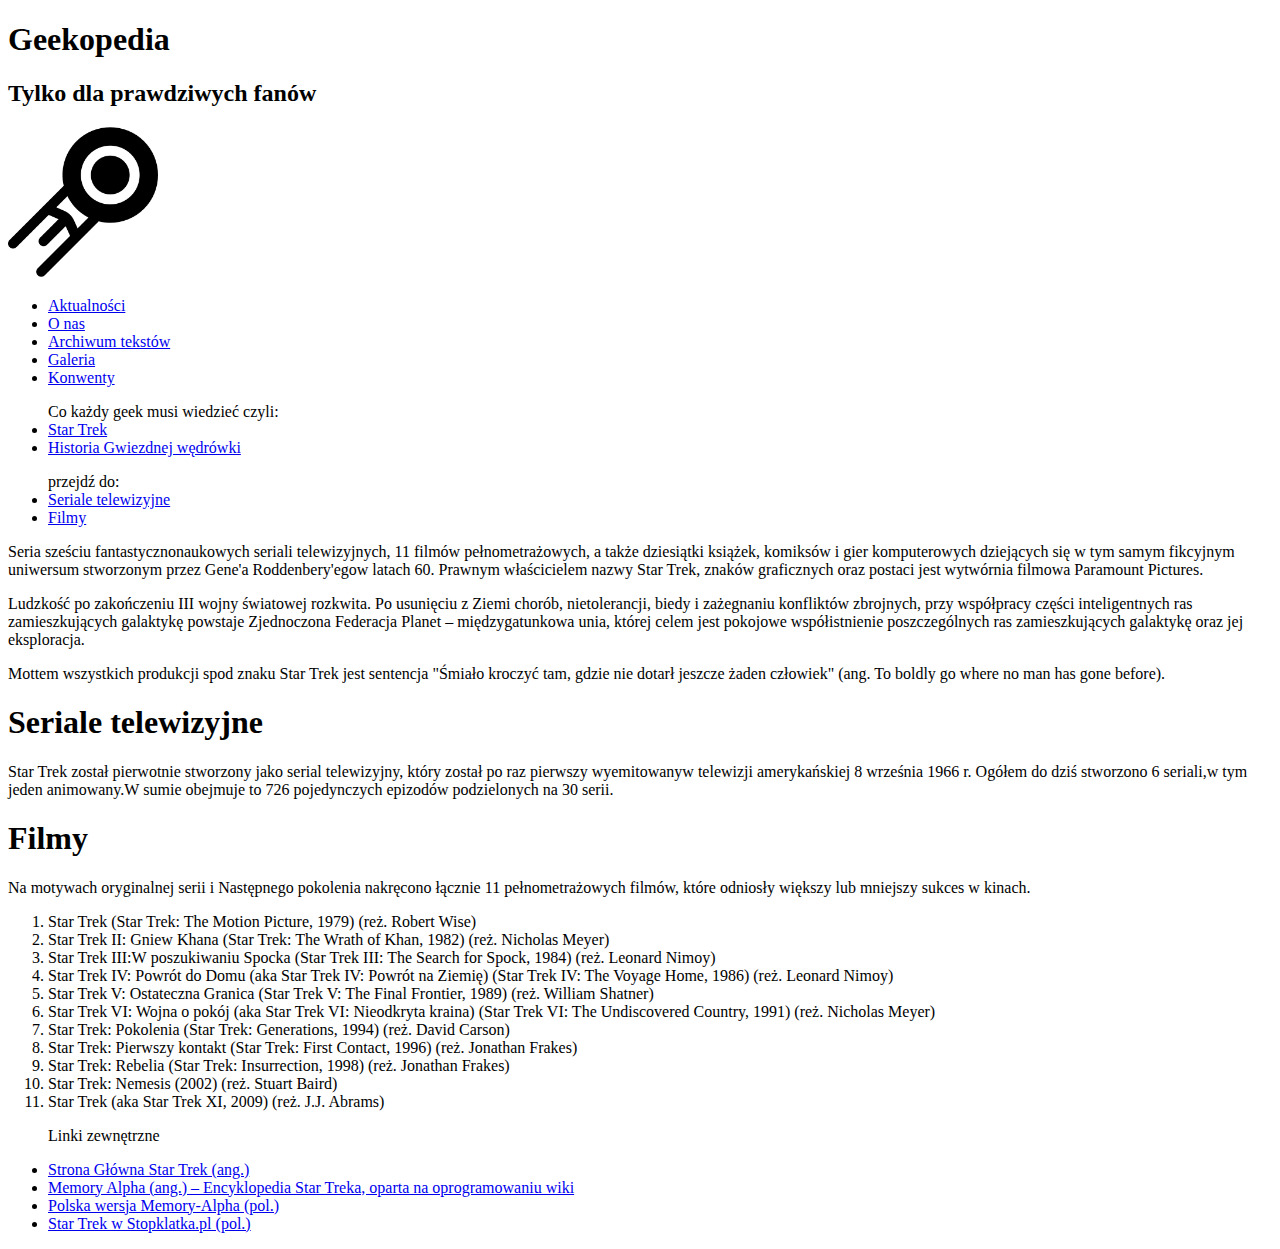
==== commit 31f2e87a: "readed logo file, deleted minor bugs" ====
--- a/egzamin.html
+++ b/egzamin.html
@@ -9,7 +9,7 @@
 		<header>
 			<h1>Geekopedia</h1>
 			<h2>Tylko dla prawdziwych fanów</h2>
-			<img src="starship_logo.png" alt="czarno-białe, uproszczone logo przedstawiające statek kosmiczny z kulą w górnej części i nóżkami w dolnej."/>
+			<img src="starship_logo.png" alt="czarno-białe, uproszczone logo przedstawiające statek kosmiczny z kulą w górnej części i nóżkami w dolnej." width="150px" />
 		</header>
 		<nav>
 			<ul>
@@ -39,12 +39,14 @@
 		<article>
 			<section>
 				<article id="stinfo">
-					<p>Seria sześciu fantastycznonaukowych seriali telewizyjnych, 11 filmów pełnometrażowych, a&nbsp;także dziesiątki książek, komiksów i&nbsp;gier komputerowych dziejących się&wnbsp;tym samym fikcyjnym uniwersum stworzonym przez Gene'a Roddenbery'egow&nbsp;latach 60. Prawnym właścicielem nazwy Star Trek, znaków graficznych oraz postaci jest wytwórnia filmowa Paramount Pictures.</p>
+					<p>Seria sześciu fantastycznonaukowych seriali telewizyjnych, 11 filmów pełnometrażowych, a&nbsp;także dziesiątki książek, komiksów i&nbsp;gier komputerowych dziejących się w&nbsp;tym samym fikcyjnym uniwersum stworzonym przez Gene'a Roddenbery'egow&nbsp;latach 60. Prawnym właścicielem nazwy Star Trek, znaków graficznych oraz postaci jest wytwórnia filmowa Paramount Pictures.</p>
 				</article>
 				<article id="sthistory">
-					<p>Ludzkość po zakończeniu III wojny światowej rozkwita. Po usunięciu z Ziemi chorób, nietolerancji, biedy i&nbsp;zażegnaniu konfliktów zbrojnych, przy współpracy części inteligentnych ras zamieszkujących galaktykę powstaje Zjednoczona Federacja Planet – międzygatunkowa unia, której celem jest pokojowe współistnienie poszczególnych ras zamieszkujących galaktykę oraz jej eksploracja.</p>
+					<section>Ludzkość po zakończeniu III wojny światowej rozkwita. Po usunięciu z Ziemi chorób, nietolerancji, biedy i&nbsp;zażegnaniu konfliktów zbrojnych, przy współpracy części inteligentnych ras zamieszkujących galaktykę powstaje Zjednoczona Federacja Planet – międzygatunkowa unia, której celem jest pokojowe współistnienie poszczególnych ras zamieszkujących galaktykę oraz jej eksploracja.</p>
+					</section>
 
-					<p>Mottem wszystkich produkcji spod znaku Star Trek jest sentencja "Śmiało kroczyć tam, gdzie nie dotarł jeszcze żaden człowiek" (ang. To boldly go where no man has gone before).</p>
+					<section><p>Mottem wszystkich produkcji spod znaku Star Trek jest sentencja "Śmiało kroczyć tam, gdzie nie dotarł jeszcze żaden człowiek" (ang. To boldly go where no man has gone before).</p>
+					</section>
 				</article>
 			</section>
 			<section>
@@ -76,15 +78,15 @@
 							</article>
 						</section>
 					</article>
-				</section>
-			</article>
+			</section>
+		</article>
 			<footer>
 				<ul>
 					<p>Linki zewnętrzne</p>
 						<li><a href="#">Strona Główna Star Trek (ang.)</a></li>
 						<li><a href="#">Memory Alpha (ang.) – Encyklopedia Star Treka, oparta na oprogramowaniu wiki</a></li>
 						<li><a href="#">Polska wersja Memory-Alpha (pol.)</a></li>
-						<li><a href="#">Star Trek wnbsp;Stopklatka.pl (pol.)</a></li>
+						<li><a href="#">Star Trek w&nbsp;Stopklatka.pl (pol.)</a></li>
 				</ul>
 			</footer>
 	</body>
